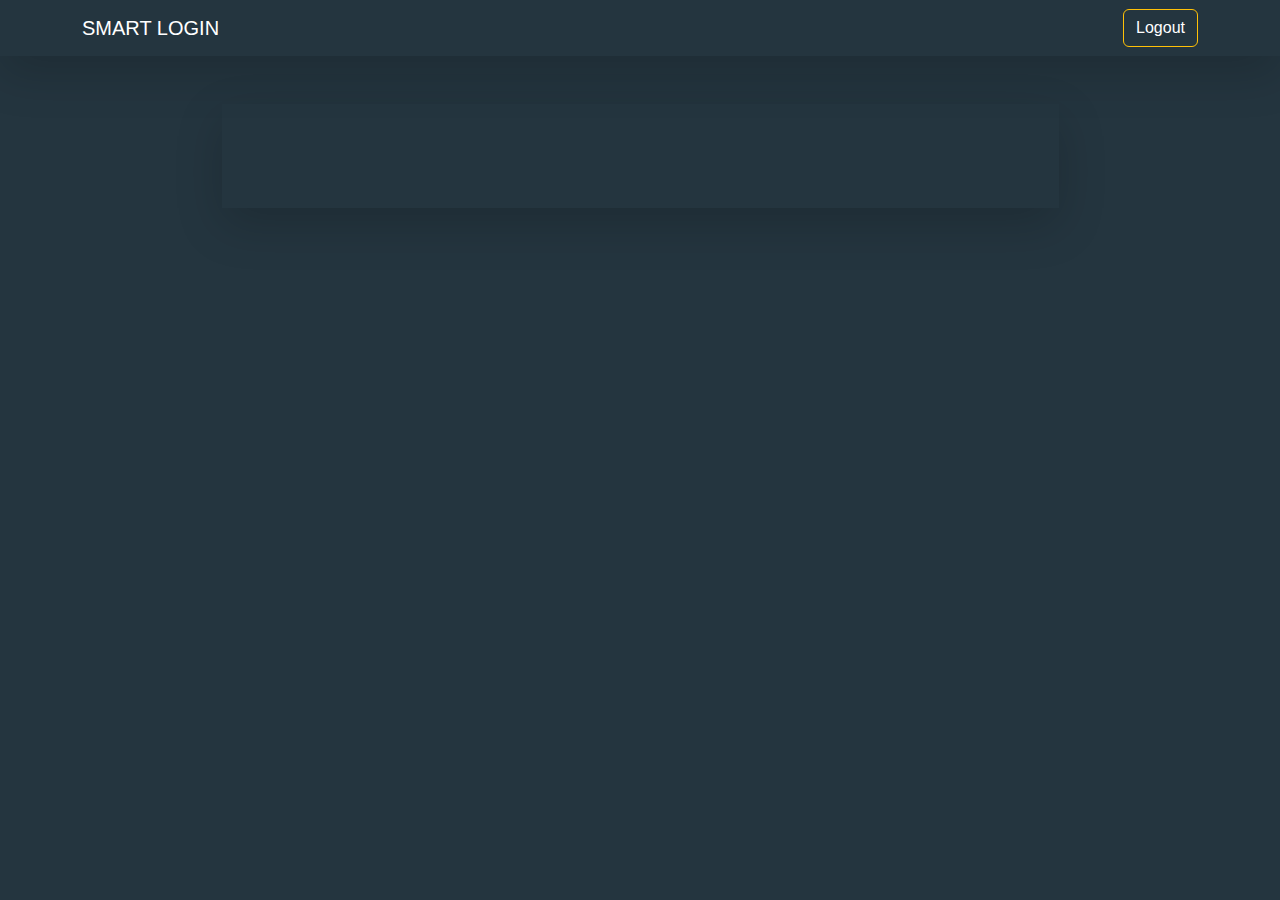
==== index.html @ 84f40894 "Update and rename home.html to index.html" ====
<!DOCTYPE html>
<html lang="en">

<head>
    <meta charset="UTF-8">
    <meta http-equiv="X-UA-Compatible" content="IE=edge">
    <meta name="viewport" content="width=device-width, initial-scale=1.0">
    <link rel="stylesheet" href="css/bootstrap.min.css">
    <link rel="stylesheet" href="css/css.css">
    <link rel="stylesheet" href="fontawesome-free-6.2.0-web/css/all.min.css">
    <title>Home</title>
</head>

<body>
    <nav class="navbar navbar-expand-lg navbar-dark group shadow-lg">
        <div class="container">
            <a href="#" class="navbar-brand">SMART LOGIN</a>
            <form class="d-flex" role="search">
                <a href="login.html" class="btn btn-outline-warning" id="logout" >Logout</a>
            </form>
        </div>
    </nav>
<div class="container my-5 text-center h-100 d-flex align-items-center">
    <div class="group m-auto w-75 p-5 shadow-lg">
        <h1 id="UserName"></h1>
    </div>
</div>


    <script src="js/script.js"></script>
</body>

</html>
---- css/css.css ----
* {
    box-sizing: border-box;
}

body {
    background-color: #24353F;
    font-family: sans-serif;
}

.group {
    box-shadow: black;
}

.group h1 {
    color: #189DB3
}

.group input {
    color: white;
    background-color: #24353F;
}

.group a {
    background-color: #24353F;
    color: #189DB3;
    text-decoration: none;
}

.group #ch:hover {

    background-color: #189DB3;
    color: white;
    text-decoration: none;
}

#signupU {
    color: #189DB3;
}

#signup:hover {
    color: #189DB3 !important;
    text-decoration: underline;
}

#signupU:hover {
    background-color: #189DB3;
    color: white;
    text-decoration: none;
}

#signinU:hover {
    color: #189DB3 !important;
    text-decoration: underline;
}









.navbar a {
    color: white;
}
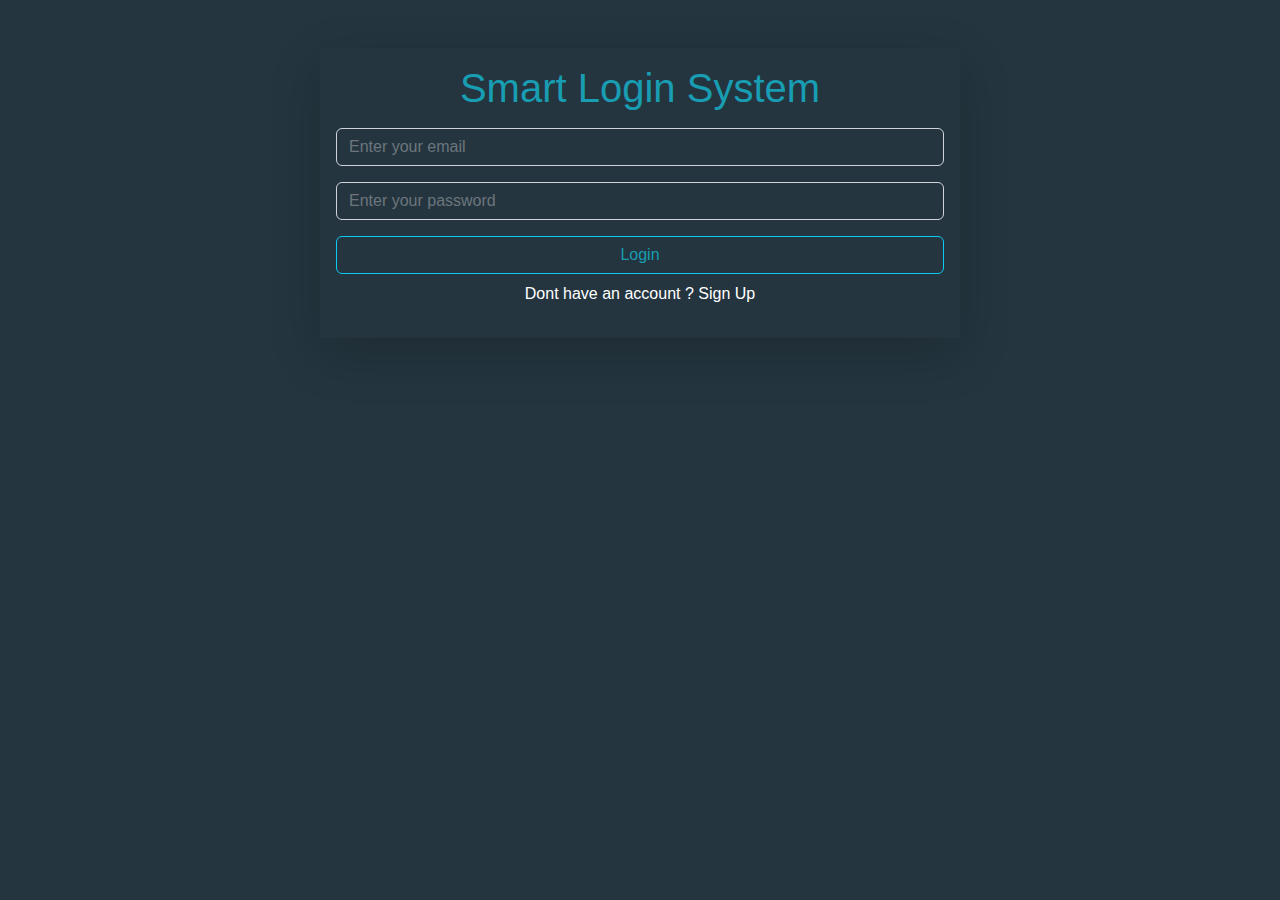
==== commit 2f2c75d6: "Update and rename login.html to index.html" ====
--- a/index.html
+++ b/index.html
@@ -8,23 +8,29 @@
     <link rel="stylesheet" href="css/bootstrap.min.css">
     <link rel="stylesheet" href="css/css.css">
     <link rel="stylesheet" href="fontawesome-free-6.2.0-web/css/all.min.css">
-    <title>Home</title>
+    <title>LoginPage</title>
 </head>
 
 <body>
-    <nav class="navbar navbar-expand-lg navbar-dark group shadow-lg">
-        <div class="container">
-            <a href="#" class="navbar-brand">SMART LOGIN</a>
-            <form class="d-flex" role="search">
-                <a href="login.html" class="btn btn-outline-warning" id="logout" >Logout</a>
-            </form>
+    <div class="container my-5 text-center shadow-lg p-3 mb-5  w-50">
+
+        <div class="group m-auto text-center">
+            <h1>Smart Login System</h1>
+            <input type="text" class="form-control my-3 b-2" placeholder="Enter your email" id="signEmail">
+            <input type="password" class="form-control my-3 b-2" placeholder="Enter your password" id="signPassword">
+            <p id="message" class="text-danger"></p>
+            <div class="d-grid gap-2 col-12 mx-auto ">
+                <a href="#" onclick="SignIn()" class="btn btn-outline border border-info w-100" id="ch">Login</a>
+                <p class="text-white">Dont have an account ? <a href="SignUp.html" class="text-white" id="signup">Sign
+                        Up</a></p>
+            </div>
         </div>
-    </nav>
-<div class="container my-5 text-center h-100 d-flex align-items-center">
-    <div class="group m-auto w-75 p-5 shadow-lg">
-        <h1 id="UserName"></h1>
     </div>
-</div>
+
+
+
+
+
 
 
     <script src="js/script.js"></script>
